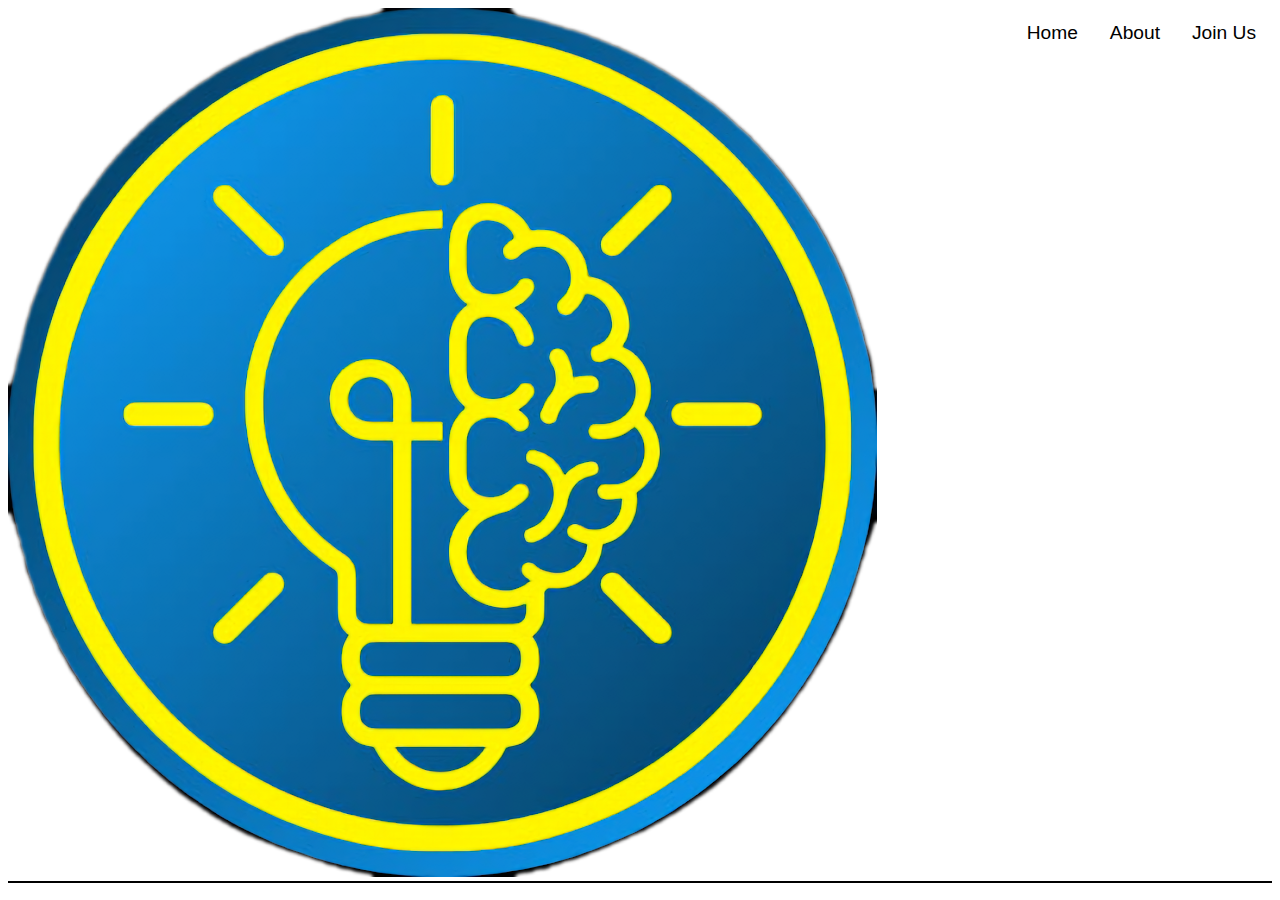
==== About/index.html @ aa8da128 "index" ====
<!DOCTYPE html>
<html lang=en>

<head>
  <meta charset="UTF-8">
  <meta name="viewport" content="width=device-width, initial-scale=1.0">
  <!-- Fix The title below-->
  <title>Go Green, You Won't Regret It</title>
  <link href="topnavabout.css" rel="stylesheet" type="text/css">
  <link href="about.css" rel="stylesheet" type="text/css">
  <link rel="stylesheet" href="https://cdnjs.cloudflare.com/ajax/libs/font-awesome/4.7.0/css/font-awesome.min.css">
  <link rel="apple-touch-icon" sizes="57x57" href="https://samitchaubal.github.io/Tutoring-Project/logos/apple-icon-57x57.png">
  <link rel="apple-touch-icon" sizes="60x60" href="https://samitchaubal.github.io/Tutoring-Project/logos/apple-icon-60x60.png">
  <link rel="apple-touch-icon" sizes="72x72" href="https://samitchaubal.github.io/Tutoring-Project/logos/apple-icon-72x72.png">
  <link rel="apple-touch-icon" sizes="76x76" href="https://samitchaubal.github.io/Tutoring-Project/logos/apple-icon-76x76.png">
  <link rel="apple-touch-icon" sizes="114x114" href="https://samitchaubal.github.io/Tutoring-Project/logos/apple-icon-114x114.png">
  <link rel="apple-touch-icon" sizes="120x120" href="https://samitchaubal.github.io/Tutoring-Project/logos/apple-icon-120x120.png">
  <link rel="apple-touch-icon" sizes="144x144" href="https://samitchaubal.github.io/Tutoring-Project/logos/apple-icon-144x144.png">
  <link rel="apple-touch-icon" sizes="152x152" href="https://samitchaubal.github.io/Tutoring-Project/logos/apple-icon-152x152.png">
  <link rel="apple-touch-icon" sizes="180x180" href="https://samitchaubal.github.io/Tutoring-Project/logos/apple-icon-180x180.png">
  <link rel="icon" type="image/png" sizes="192x192" href="https://samitchaubal.github.io/Tutoring-Project/logos/android-icon-192x192.png">
  <link rel="icon" type="image/png" sizes="32x32" href="https://samitchaubal.github.io/Tutoring-Project/logos/favicon-32x32.png">
  <link rel="icon" type="image/png" sizes="96x96" href="https://samitchaubal.github.io/Tutoring-Project/logos/favicon-96x96.png">
  <link rel="icon" type="image/png" sizes="16x16" href="https://samitchaubal.github.io/Tutoring-Project/logos/favicon-16x16.png">
  <link rel="manifest" href="https://samitchaubal.github.io/Tutoring-Project/logos/manifest.json">
  <meta name="msapplication-TileColor" content="#ffffff">
  <meta name="msapplication-TileImage" content="https://samitchaubal.github.io/Tutoring-Project/ms-icon-144x144.png">
  <meta name="theme-color" content="#ffffff">
</head>
<script src="about.js"></script>

<body>
  <nav>
    <!-- Topnav -->
    <div class="topnav" id="myTopnav">
      <img src="https://samitchaubal.github.io/Tutoring-Project/logos/logo.png" alt="logo" class="logo"></img>
      <a href="https://samitchaubal.github.io/Tutoring-Project/join-us/join.html">Join Us</a>
      <a href="https://samitchaubal.github.io/Tutoring-Project/about/about.html"  class="active">About</a>
      <a href="https://samitchaubal.github.io/Tutoring-Project/home/home.html">Home</a>
    </div>
  </nav>
---- About/topnavabout.css ----
.topnav {
  background-color: #ffffff;
  overflow: hidden;
  width: 100%;
}

.topnav a {
  float: right;
  display: block;
  color: rgb(0, 0, 0);
  text-align: center;
  padding: 14px 16px;
  text-decoration: none;
  font-size: 2vw;
  font-family: 'Trebuchet MS', 'Lucida Sans Unicode', 'Lucida Grande', 'Lucida Sans', Arial, sans-serif;
}
.topnav{
  border-bottom: 2px solid black;
}
.topnav a:hover:not(a.active),

.topnav button:hover:not(a.active, ) {
  background-color: #aeaeae;
  color: black;
}

.topnav a,
.dropdown-content a,
.dropdown-button {
  font-size: 1.5vw;
}
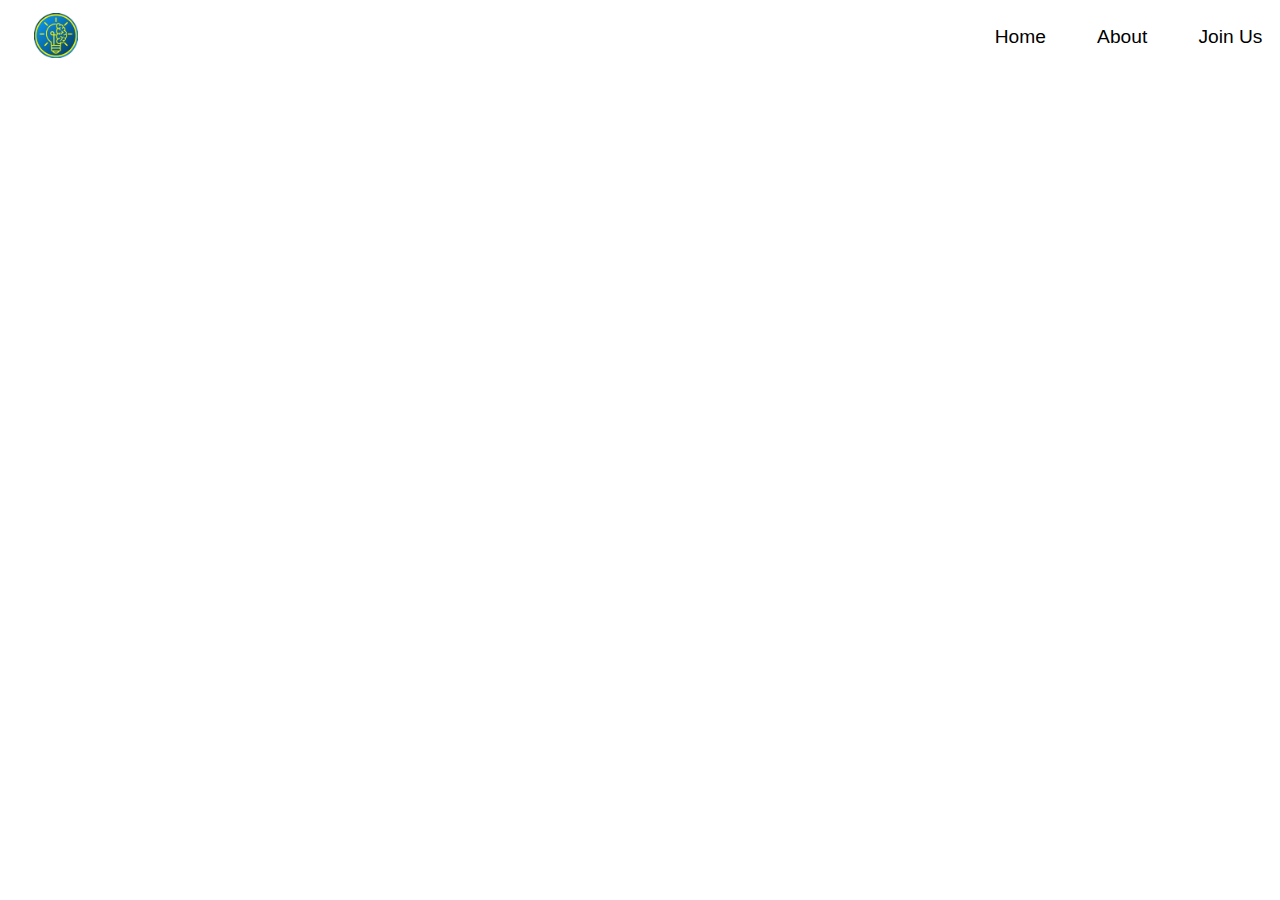
==== commit 3fbbd816: "fix?" ====
--- a/About/index.html
+++ b/About/index.html
@@ -1,5 +1,5 @@
 <!DOCTYPE html>
-<html lang=en>
+<html lang="en">
 
 <head>
   <meta charset="UTF-8">
@@ -33,11 +33,13 @@
   <nav>
     <!-- Topnav -->
     <div class="topnav" id="myTopnav">
-      <img src="https://samitchaubal.github.io/Tutoring-Project/logos/logo.png" alt="logo" class="logo"></img>
-      <a href="https://samitchaubal.github.io/Tutoring-Project/join-us/join.html">Join Us</a>
-      <a href="https://samitchaubal.github.io/Tutoring-Project/about/about.html"  class="active">About</a>
-      <a href="https://samitchaubal.github.io/Tutoring-Project/home/home.html">Home</a>
+      <img src="https://samitchaubal.github.io/Tutoring-Project/logos/logo.png" alt="logo" class="logo">
+      <a href="https://samitchaubal.github.io/Tutoring-Project/join-us/index.html">Join Us</a>
+      <a href="https://samitchaubal.github.io/Tutoring-Project/about/index.html"  class="active">About</a>
+      <a href="https://samitchaubal.github.io/Tutoring-Project/home/index.html">Home</a>
     </div>
   </nav>
 
 
+</body>
+</html>--- a/About/topnavabout.css
+++ b/About/topnavabout.css
@@ -3,29 +3,34 @@
   overflow: hidden;
   width: 100%;
 }
-
+.logo{
+  width: 3.5vw;
+  height: 3.5vw;
+  float: left;
+  display: block;
+  padding-left: 2%;
+  padding-right: 15%;
+  padding-top:1%;
+}
 .topnav a {
   float: right;
   display: block;
   color: rgb(0, 0, 0);
-  text-align: center;
-  padding: 14px 16px;
+  padding: 2% 2%;
   text-decoration: none;
-  font-size: 2vw;
+  font-size: 1.5vw;
   font-family: 'Trebuchet MS', 'Lucida Sans Unicode', 'Lucida Grande', 'Lucida Sans', Arial, sans-serif;
 }
 .topnav{
-  border-bottom: 2px solid black;
+  position:fixed;
+  background-color: #ffffff;
+  overflow: hidden;
+  width: 100%;
+  top: 0;
 }
 .topnav a:hover:not(a.active),
 
 .topnav button:hover:not(a.active, ) {
   background-color: #aeaeae;
   color: black;
-}
-
-.topnav a,
-.dropdown-content a,
-.dropdown-button {
-  font-size: 1.5vw;
 }--- a/About/about.css
+++ b/About/about.css
@@ -0,0 +1,3 @@
+body{
+    margin-top:9%;
+}